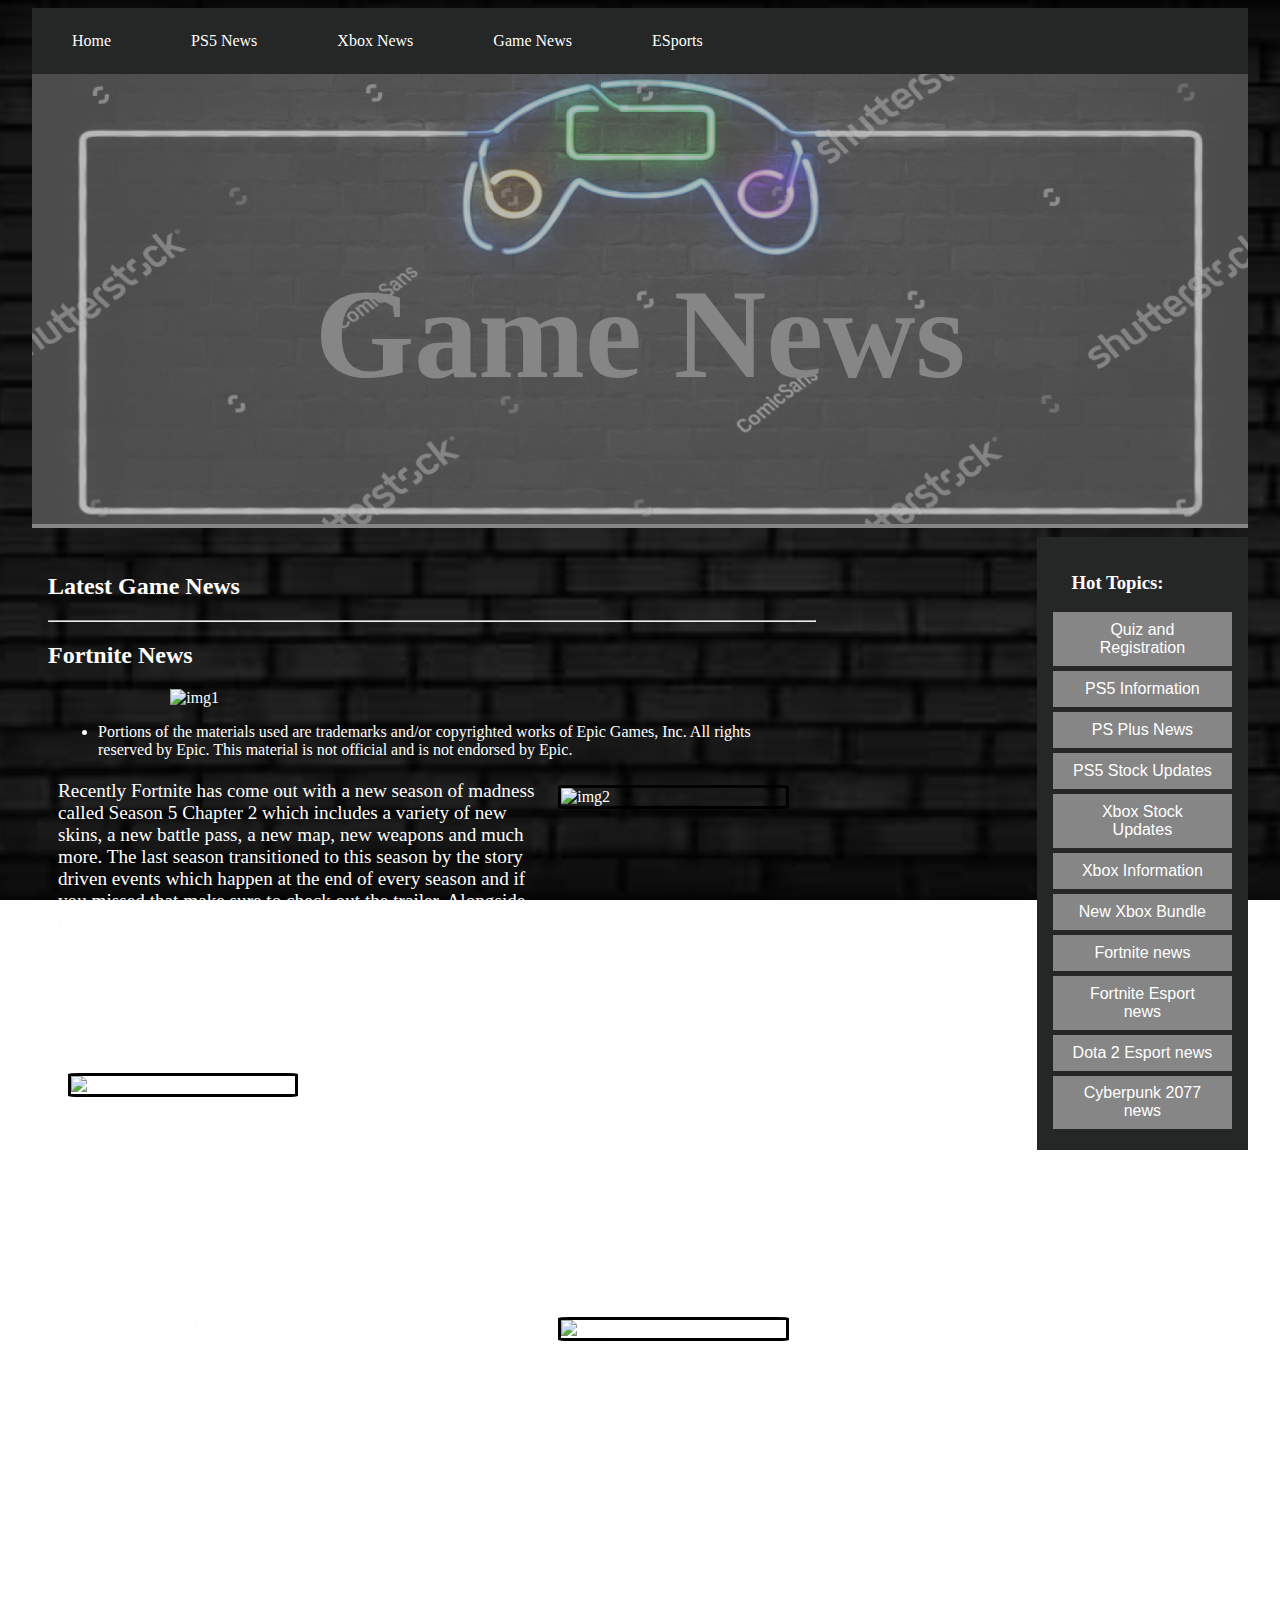
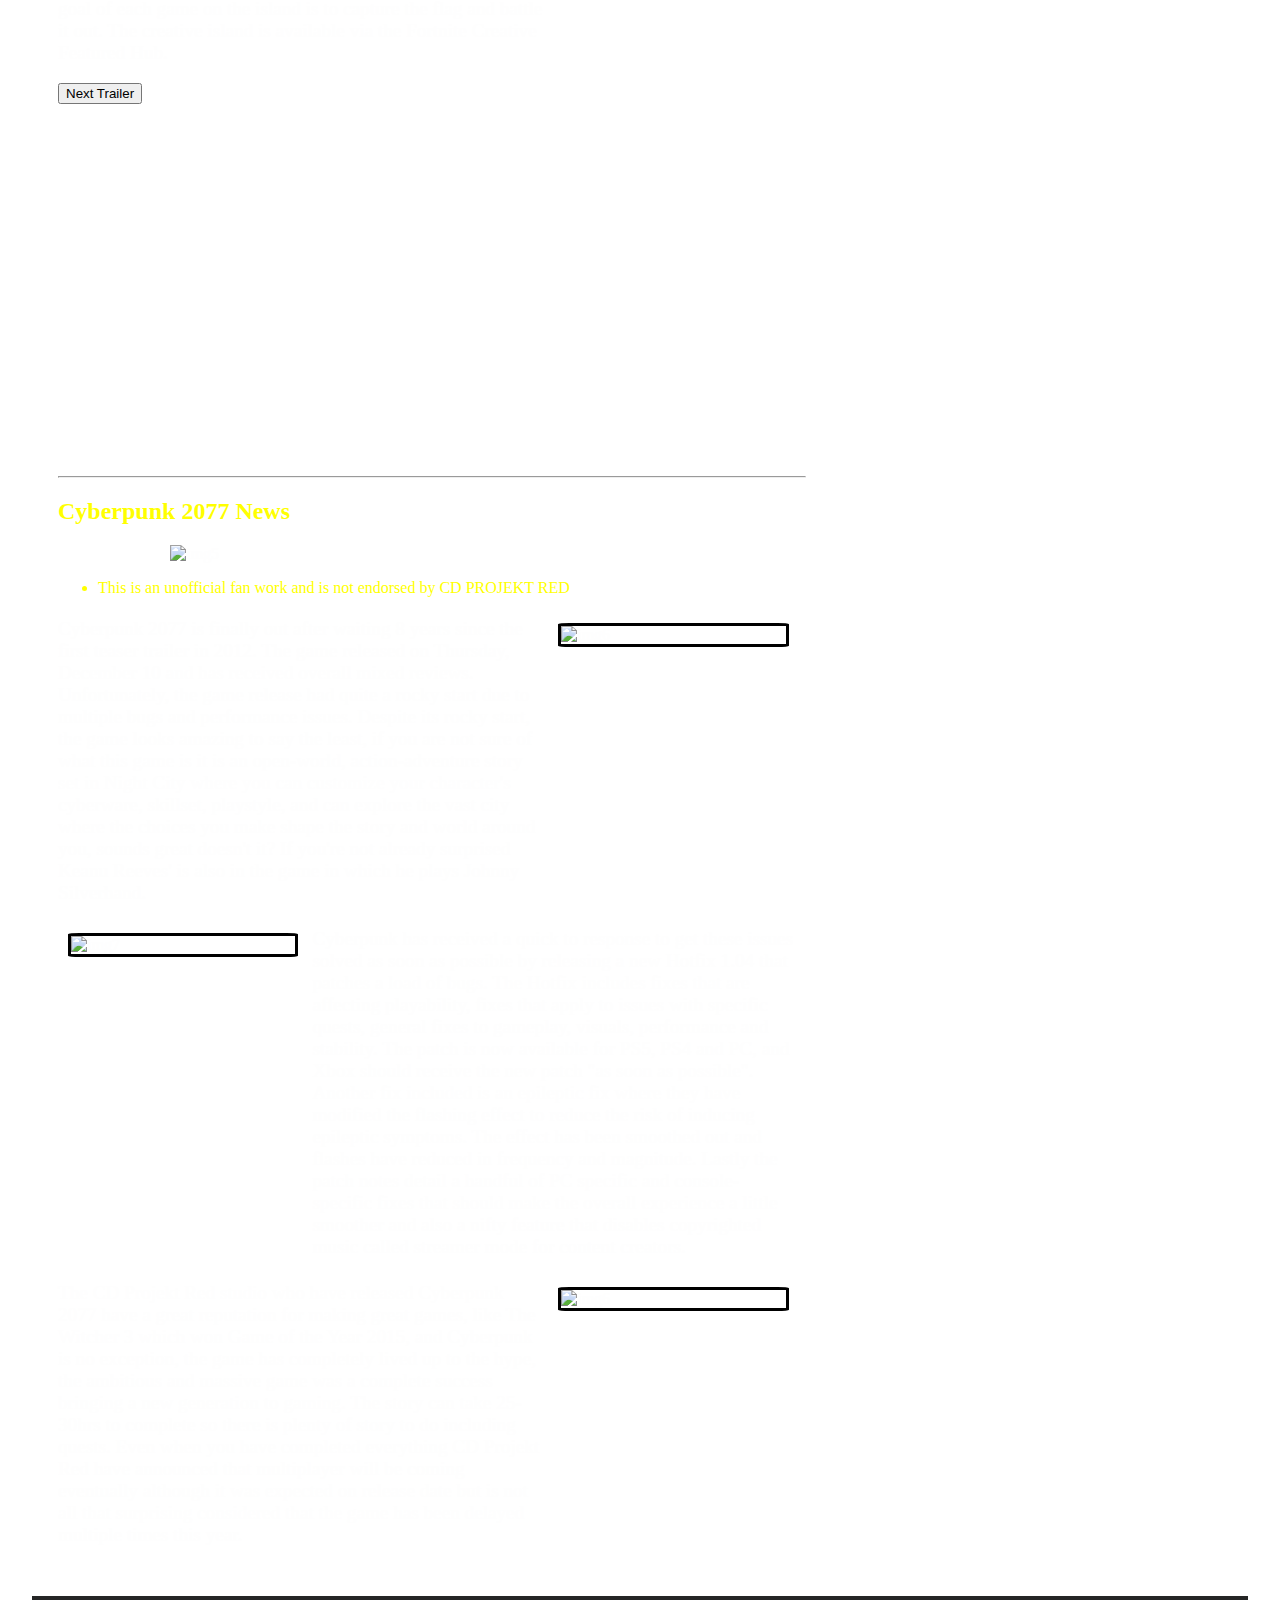
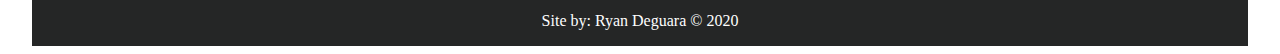
==== game.html @ ca3f5724 "updates" ====
<!DOCTYPE html>
<html lang="en">
	<head>
		<title>Gaming News
		</title>
		<script src= "Assets/Scripts/site.js"></script>
		<script src="https://ajax.googleapis.com/ajax/libs/jquery/3.4.1/jquery.min.js"></script>
		<link rel="stylesheet" type="text/css" href="Assets/CSS/stylesheetgame.css">
		<meta charset="utf-8" />
	</head>
	<!--Onload rotator function for header images-->
	<body onload="rotator();">
		<div id="main">
			<header>
				<nav>
					<ul id="ul1">
						<li class = "li1"><a class = "a1" href="index.html">Home</a></li>
						<li class = "li1"><a class = "a1" href="ps5.html">PS5 News</a></li>
						<li class = "li1"><a class = "a1" href="xbox.html">Xbox News</a></li>
						<li class = "li1"><a class= "a1" href="game.html">Game News</a></li>
						<li class = "li1"><a class = "a1" href="esports.html">ESports</a></li>
					</ul>
				</nav>
				<div>
					<img id = "HeaderImage" src="Assets/Images/HOMEIMG1.jpg" alt="HEADER"  />
				</div>
				<div id="centered"><h1>Game&nbsp;News</h1></div>
			</header>
			<div id="content">
				<div id="subContainer">
					<!--Left Menu-->
					<section id="leftMenu">
						<h2>Latest Game News</h2><hr><h2 id="fortnitenews">Fortnite News</h2>
						<div class="textWithImage">
						<img src="Assets/Images/FortniteIMG1.jpg" alt="img1" />
						<ul>
							<li>Portions of the materials used are trademarks and/or copyrighted works of Epic Games, Inc. All rights reserved by Epic. This material is not official and is not endorsed by Epic.</li>
						</ul>
						<p>
							Recently Fortnite has come out with a new season of madness called Season 5 Chapter 2 which includes a variety of new skins, a new battle pass, a new map, new weapons and much more. The last season transitioned to this season by the story driven events which happen at the end of every season and if you missed that make sure to check out the trailer. Alongside this new season Fortnite have come out with lots of new popular content which have been released via the Game Awards 2020 and also the PS5 version of Fortnite which will transfer over all progress and includes much better graphics be sure to check out that trailer too which is included further down the page.  
						</p>
						<img class="smallimages" src="Assets/Images/FortniteIMG4.jpg" alt="img2" />
						<img class="smallimages" src="Assets/Images/FortniteIMG2.jpg" alt="img3" />
						<p>
							Epic Games have officially released the new skin Kratos from God of War for Fortnite's battle royale. The developer revealed the new skin on Twitter, alongside an action-packed trailer that can be found further down the website. The skin also comes in a bundle with a glider, back bling and the iconic Leviathan Axe. An armoured version of the Kratos skin is exclusively given to Fortnite players on the PlayStation 5. Prior to the skin's release, the skin had been leaked online and hours after the leaks went public, Sony (the owners of God of War) seemingly confirmed the Kratos skin.
						</p>
						<p>
							As announced at The Game Awards 2020, the next character to join Fortnite is the famed Spartan Master Chief from Halo. The Master Chief set is now available in the Item Shop. It can be bought individually or in the Master Chief Bundle with the rest of the set including a style for the skin that looks as if its powered, a UNSC Pelican Glider, a Battle Legend Back Bling, a Gravity Hammer Pickaxe and also a built in Emote which drives as a mini-M12 off-road vehicle. If you play a match of Fortnite on the Xbox Series X/S after purchasing the Master Chief outfit, you'll unlock the new outfit's Matte Black Style as Halo is a Xbox exclusive. Starting December 11, you can play a recreation of a classic multiplayer map from Halo on Fortnite Creative. The Creative Island was made by Atlas Creative, the goal of each game on the island is to capture the flag and battle it out. The creative island is available via the Fortnite Creative Featured Hub.
						</p>
						<img class="smallimages" src="Assets/Images/FortniteIMG3.jpg" alt="img4" />
						<button id="myButton">Next Trailer</button>
						<br>
							<iframe id="myFrame" src="https://www.youtube.com/embed/YHsdYu8RRSI" allow="accelerometer; clipboard-write; encrypted-media; gyroscope; picture-in-picture; fullscreen"></iframe><hr>
						<h2 id="cyberpunk" class="cyberpunk">Cyberpunk 2077 News</h2>
						<img src="Assets/Images/CyberpunkIMG1.jpg" alt="img5" />
						<ul>
							<li class="cyberpunk">This is an unofficial fan work and is not endorsed by CD PROJEKT RED</li>
						</ul>
						<p>
							Cyberpunk 2077 is finally out after waiting 8 years since the first teaser trailer in 2012. The game released on Thursday, December 10 and has received overall mixed reviews. Unfortunately, the game release had quite a rocky start due to multiple bugs and performance issues. Despite its rocky start, the game looks amazing to say the least, if you are not sure of what this game is it is an open-world, action-adventure story set in Night City where you can customize your character's cyberware, skillset, playstyle, and can explore the vast city where the choices you make shape the story and world around you, sounds great doesn't it? If you're not already surprised Keanu Reeves' is also in the game in which he plays Johnny Silverhand.
						</p>
						<img class="smallimages" src="Assets/Images/CyberpunkIMG4.jpg" alt="img6" />
						<img class="smallimages" src="Assets/Images/CyberpunkIMG3.jpg" alt="img7" />
						<p>
							Cyberpunk has received a quick to response to get these issues solved as soon as possible by releasing a new Hotfix 1.04 that patches a load of bugs. The Hotfix includes fixes that are affecting playability, fixes that apply to issues with specific quests, general fixes to gameplay, visuals, performance and stability. The patch is now available for PS5, PS4 and PC, and Xbox should receive the new patch "as soon as possible". Another fix included is an epileptic fix where they have modified the flashing effect to reduce the risk of inducing epileptic symptoms. The effect has been smoothed out and flashes have reduced in frequency and magnitude. Lastly the patch notes detail a handful of PC specific and console-specific fixes that should make the overall experience a little smoother and also a nifty feature that disables copyrighted music called streamer mode for content creators.
						</p>
						<p>
							The CD Projekt Red studio who have released Cyberpunk 2077 have a great reputation for making great games, like The Witcher 3 which won Game of the Year 2015, and Cyberpunk is no exception, the game has completely lived up to the hype, the ambitious and massive game was a complete success bringing a new generation to gaming. The story can take 25-30hrs to complete so there is plenty of story to do including quests. Even when you have completed everything CD Projekt Red have announced that multiplayer will be coming eventually although it was expected on release date but is not all that surprising considered that the game has been delayed multiple times this year.
						</p>
						<img class="smallimages" src="Assets/Images/CyberpunkIMG2.jpg" alt="img6" />
						</div>
					</section>
					<!--Right Menu-->
					<section id="rightMenu">
						<h3>Hot Topics:</h3>
						<button class="directories" onclick="window.location.href='index.html#quiz';">
						  Quiz and Registration
						</button><br>
						<button class="directories" onclick="window.location.href='ps5.html#ps5section';">
						  PS5 Information
						</button><br>
						<button class="directories" onclick="window.location.href='ps5.html#psplussection';">
						  PS Plus News 
						</button><br>
						<button class="directories" onclick="window.location.href='ps5.html#ps5stocksection';">
						  PS5 Stock Updates
						</button><br>
						<button class="directories" onclick="window.location.href='xbox.html#xboxstock';">
						  Xbox Stock Updates
						</button><br>
						<button class="directories" onclick="window.location.href='xbox.html#xboxinformation';">
						  Xbox Information
						</button><br>
						<button class="directories" onclick="window.location.href='xbox.html#xboxbundle';">
						  New Xbox Bundle
						</button><br>
						<button class="directories" onclick="window.location.href='game.html#fortnitenews';">
						  Fortnite news
						</button><br>
						<button class="directories" onclick="window.location.href='esports.html#fortniteesport';">
						  Fortnite Esport news
						</button><br>
						<button class="directories" onclick="window.location.href='esports.html#dotaesport';">
						  Dota 2 Esport news
						</button><br>
						<button class="directories" onclick="window.location.href='game.html#cyberpunk';">
						  Cyberpunk 2077 news
						</button>
					</section>
				</div>
			</div>
			
			<footer><p>Site by: Ryan Deguara &copy; 2020</p></footer>
		</div>
	</body>
	
</html>
---- Assets/CSS/stylesheetgame.css ----
body {
	background: url("../Images/BGGAME2.jpg") no-repeat center center fixed; 
	background-size: cover;
	background-size: cover;
}

#main {
	width: 95vw;
	margin: auto;
	border: 0px black solid;
}

footer {
	background-color: #252626;
	text-align: center;
	color: #FEFEFE;
	display: inline-block;
	width: 95vw;
}

#ul1 {
	list-style-type: none;
	margin: 0;
	padding : 0;
	overflow: hidden;
	background-color: #252626;
}

.li1 {
	float: left;
}

.li1 .a1 {
	display: block;
	color: #FEFEFE;
	font-size: 1em;
	text-align: center;
	padding: 1.5em 2.5em;
	text-decoration: none;
}

header, .li1 .a1:hover{
	background-color: #868686;
}

iframe {
	width: 35vw;
	height: 40vh;
}

#centered {
	position: absolute;
	left: 50%;
	transform: translate(-50%, -50%);
	font-family: "Times New Roman", Times, serif;
	color: #868686;
	font-size: 5vw;
	margin-top: -10%;
	height: 50vh;
}

#myFrame {
	border: 0px;
}

#content {
	position: relative;
	min-height: 70%;
}

#subContainer {
	display: inline-block;
	width: 100vw;
	margin: auto;
	margin-top: 1vh;
	border: 0px black solid;
}
#rightMenu {
	font-size: 1em;
	float: left;
	position: absolute;
	right: 0px;
	width: 14vw;
	margin-bottom: 0px;
	padding: 1em;
	background-color: #252626;
	color: #FEFEFE;
}

#HeaderImage {
	width: 100%;
	height: 50vh;
}

#main h3{
	margin: 1em;
}

#leftMenu {
	vertical-align: top;
	float: left;
	color: #FEFEFE;
	margin: 0px;
	padding: 1em;
	width: 60vw;
	display: inline-block;
}

.textWithImage {
	margin: 10px;
}

.textWithImage p {
	display: inline-block;
	vertical-align: top;
	width:65%;
	font-size: 1.2em;
	margin-top: 5px;
}

.textWithImage img {
	margin-left: 15%;
	display: inline-block;
	width: 70%;
}

.textWithImage .smallimages {
	margin: 10px;
	display: inline-block;
	border: 3px #000000 solid;
	border-radius: 5%;
	width: 30%;
}
.cyberpunk {
	color: yellow;
}

select { 
	display: block; 
} 

.directories {
	background-color: #868686;
	border: none;
	color: white;
	padding: 5% 10%;
	text-align: center;
	text-decoration: none;
	font-size: 1em;
	cursor: pointer;
	margin-bottom: 5px;
	width: 14vw;
}

/* Desktops */
@media only screen and (max-width : 992px) 
{
	html, body 
	{
		font-family: "Open Sans", sans-serif;
		font-size: 10px;
	}
	
	.textWithImage {
		margin: 0px;
	}

	.textWithImage p {
		display: inline-block;
		vertical-align: top;
		width:55%;
	}
	.textWithImage img {
		margin: 10px;
		display: inline-block;
	}
	#HeaderImage {
		width: 100%;
		height: 25vh;
	}
	#centered {
		position: absolute;
		left: 50%;
		transform: translate(-50%, -50%);
		font-family: "Times New Roman", Times, serif;
		color: #868686;
		font-size: 5vw;
		margin-top: -10%;
		height: 30vh;
	}
}
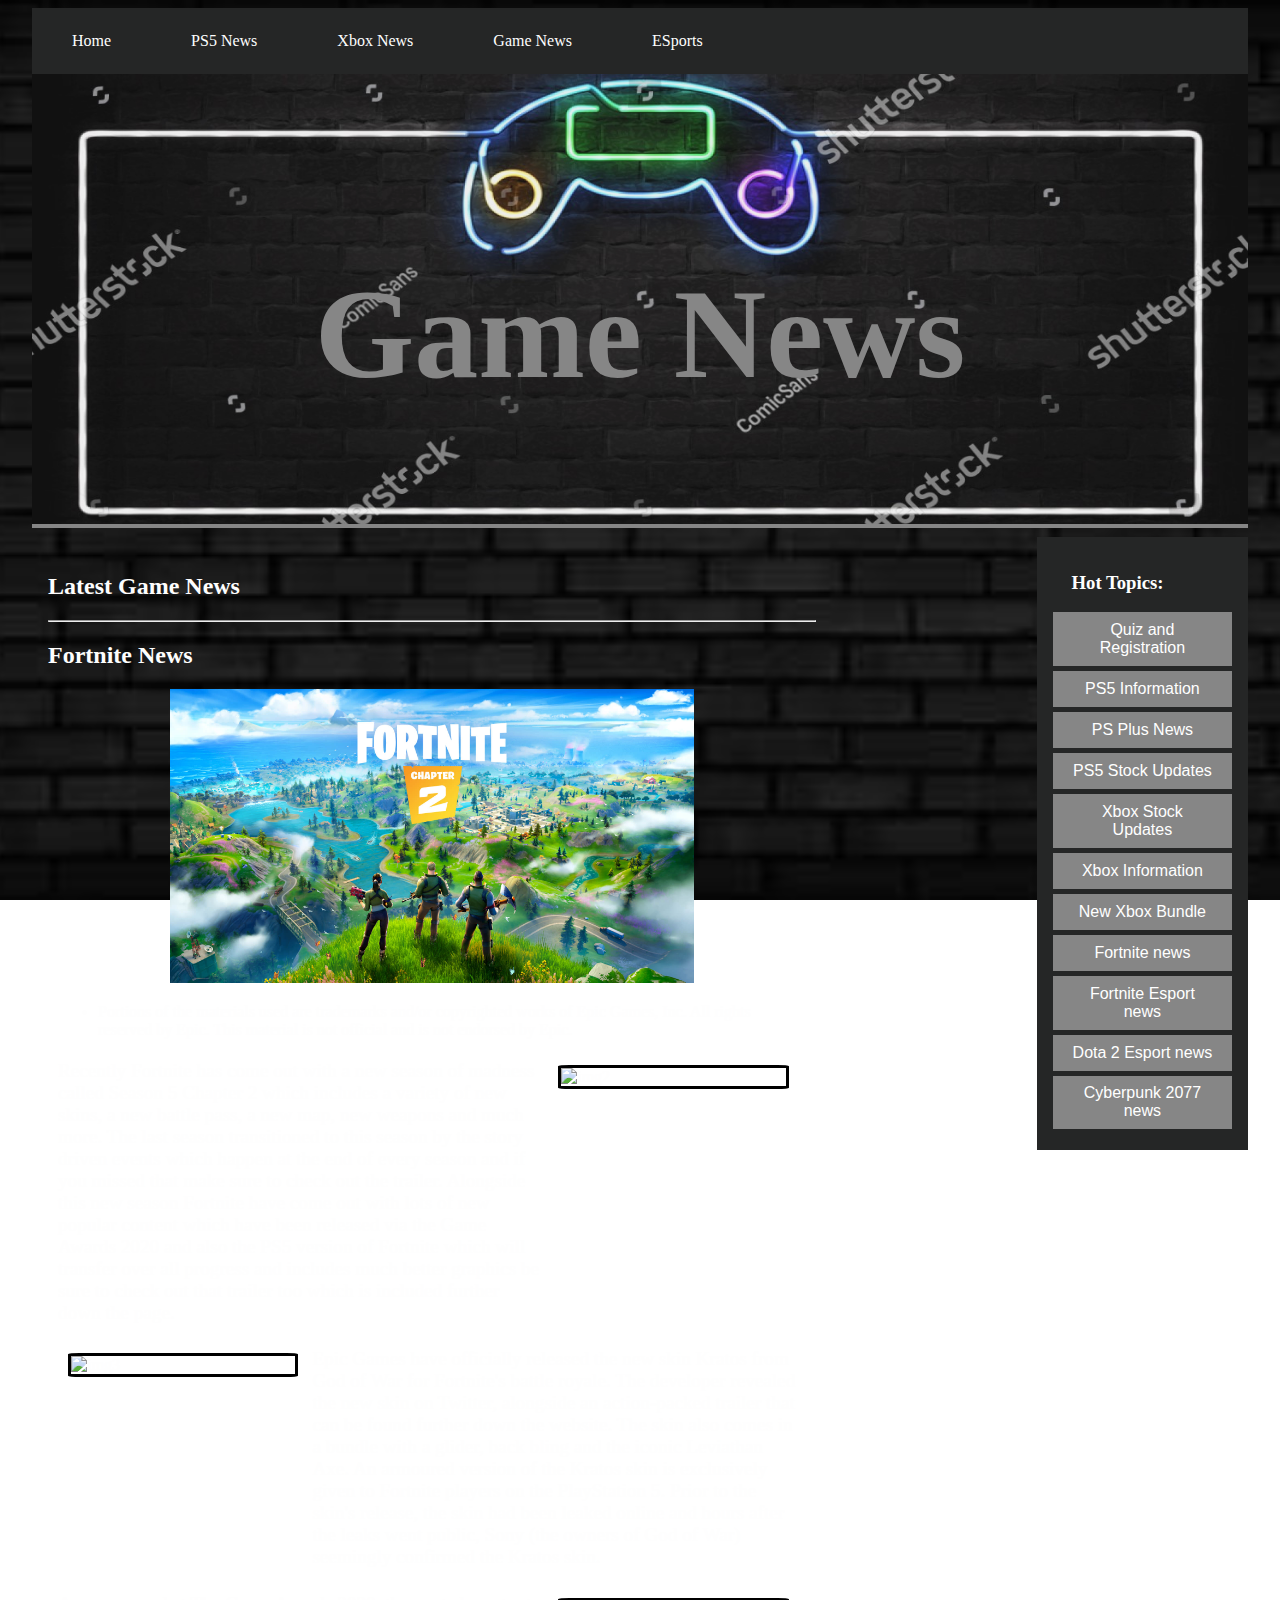
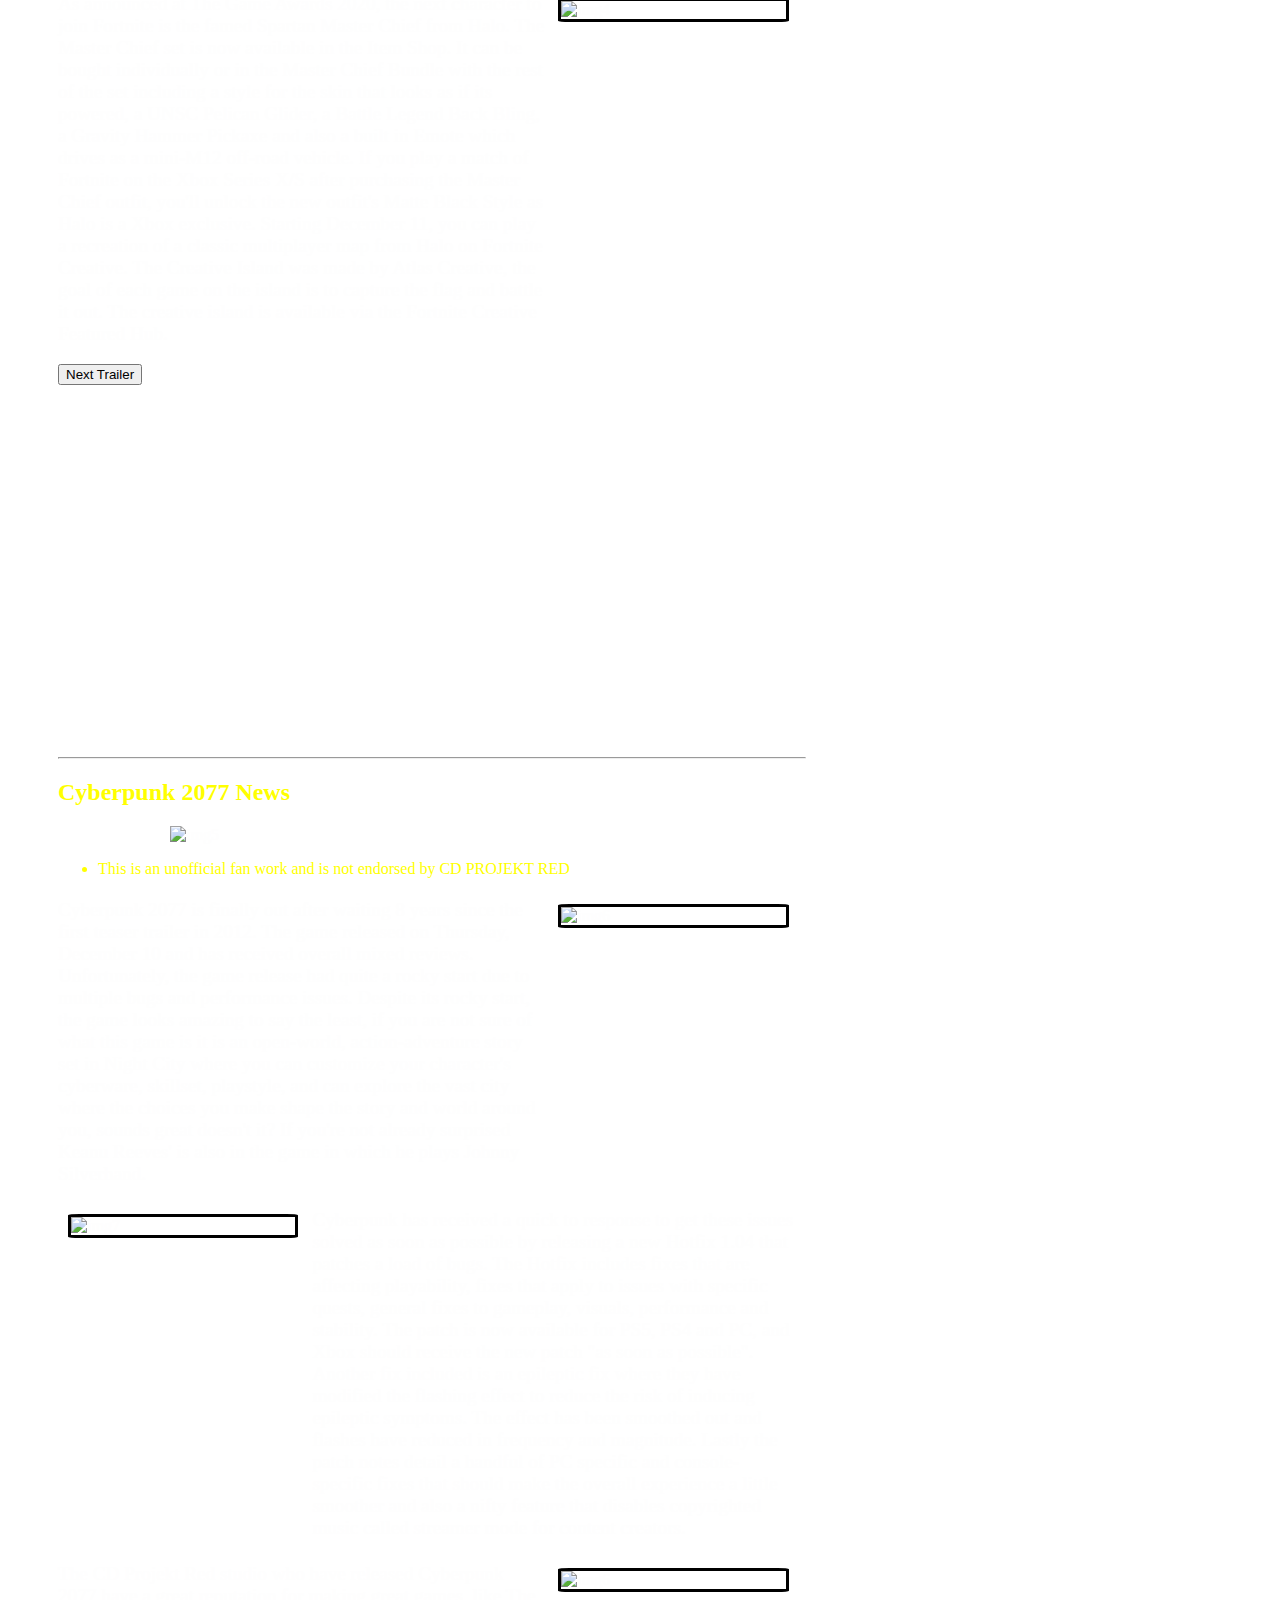
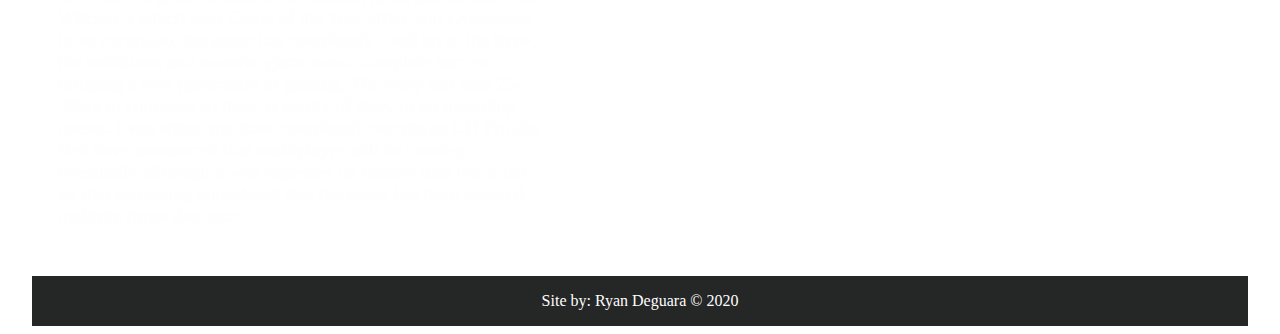
==== commit 6796eee6: "Update game.html" ====
--- a/game.html
+++ b/game.html
@@ -32,7 +32,7 @@
 					<section id="leftMenu">
 						<h2>Latest Game News</h2><hr><h2 id="fortnitenews">Fortnite News</h2>
 						<div class="textWithImage">
-						<img src="Assets/Images/FortniteIMG1.jpg" alt="img1" />
+						<img src="Assets/Images/fortniteimg1.jpg" alt="img1" />
 						<ul>
 							<li>Portions of the materials used are trademarks and/or copyrighted works of Epic Games, Inc. All rights reserved by Epic. This material is not official and is not endorsed by Epic.</li>
 						</ul>
